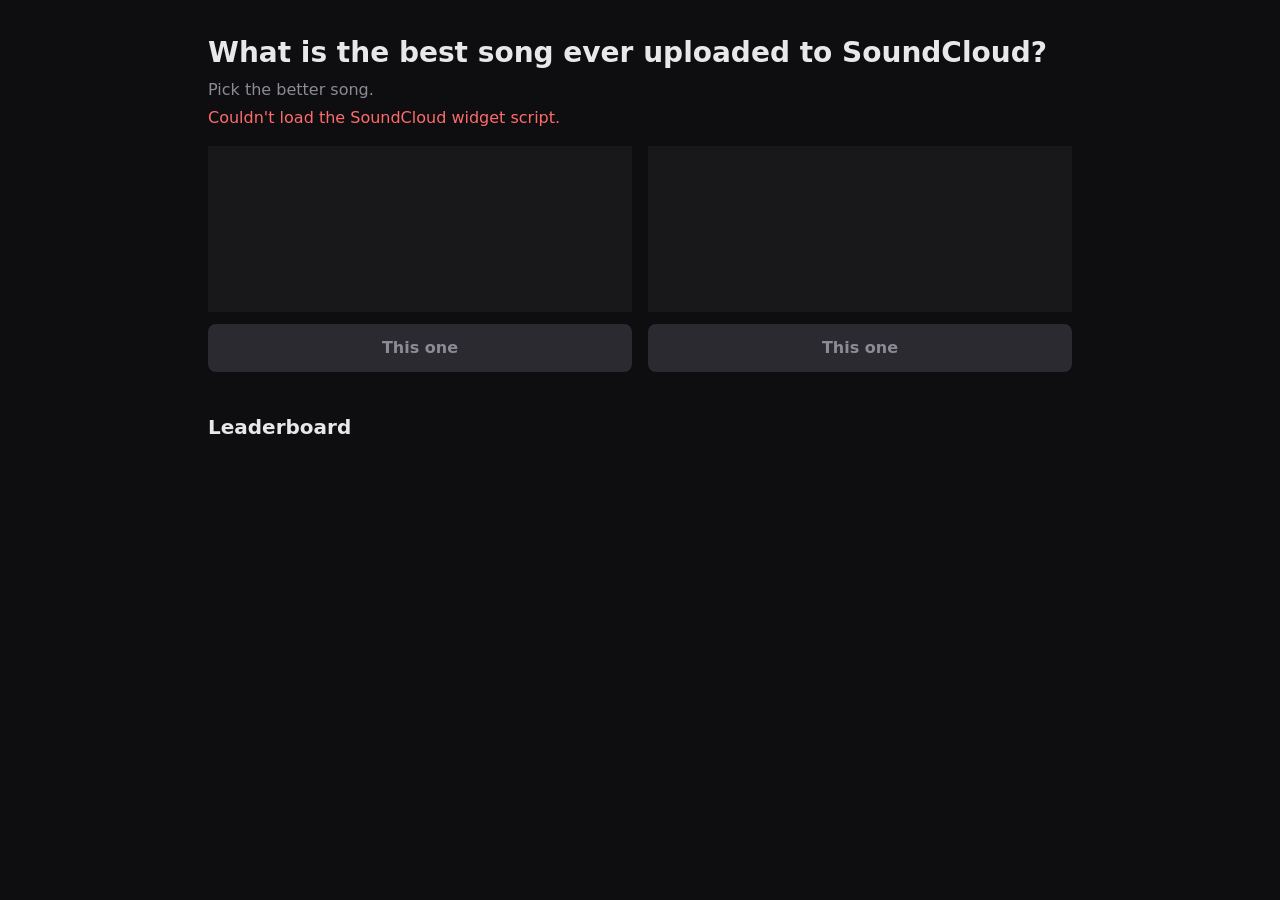
==== index.html @ 24295dda "init" ====
<!doctype html>
<html lang="en">
<head>
<meta charset="utf-8">
<meta name="viewport" content="width=device-width, initial-scale=1">
<meta http-equiv="Content-Security-Policy" content="default-src 'none'; script-src 'self' https://w.soundcloud.com; style-src 'self'; frame-src https://w.soundcloud.com; connect-src https://greatest-track.jenuis.workers.dev; base-uri 'none'; form-action 'none'">
<meta name="color-scheme" content="dark">
<title>Best Song Ever</title>
<link rel="stylesheet" href="style.css">
</head>
<body>
<main>
  <h1>What is the best song ever uploaded to SoundCloud?</h1>
  <p class="sub">Pick the better song.</p>
  <p id="status" role="status">Loading…</p>
  <div class="pair">
    <section class="slot">
      <div class="frames"></div>
      <button type="button" disabled>This one</button>
    </section>
    <section class="slot">
      <div class="frames"></div>
      <button type="button" disabled>This one</button>
    </section>
  </div>
  <h2>Leaderboard</h2>
  <ol id="board"></ol>
  <div id="probes" class="probes" aria-hidden="true"></div>
</main>
<script src="https://w.soundcloud.com/player/api.js"></script>
<script type="module" src="app.js"></script>
</body>
</html>
---- style.css ----
:root {
  color-scheme: dark;
  --bg: #0e0e10;
  --fg: #e8e8ea;
  --muted: #8b8b94;
  --accent: #ff5500;
}

* { box-sizing: border-box; }

body {
  margin: 0;
  background: var(--bg);
  color: var(--fg);
  font: 16px/1.5 system-ui, sans-serif;
}

main {
  max-width: 56rem;
  margin: 0 auto;
  padding: 2rem 1rem 4rem;
}

h1 { margin: 0; font-size: 1.75rem; }
h2 { margin: 2.5rem 0 0.5rem; font-size: 1.25rem; }
.sub, #status { color: var(--muted); margin: 0.25rem 0; }
#status { min-height: 1.5rem; }
#status.error { color: #ff6b6b; }

a { color: var(--accent); }

.pair {
  display: grid;
  grid-template-columns: 1fr 1fr;
  gap: 1rem;
  margin-top: 1rem;
}

.slot { display: flex; flex-direction: column; gap: 0.75rem; }

.frames { position: relative; min-height: 166px; background: #18181b; }
.frames iframe { display: block; width: 100%; height: 166px; border: 0; }
.frames iframe.probe { position: absolute; inset: 0; visibility: hidden; }

button {
  padding: 0.75rem;
  border: 0;
  border-radius: 0.5rem;
  background: var(--accent);
  color: #fff;
  font: inherit;
  font-weight: 600;
  cursor: pointer;
}
button:disabled { background: #2a2a30; color: var(--muted); cursor: default; }

#board { margin: 0; padding-left: 1.5rem; }
#board li { padding: 0.25rem 0; }
#board .record { color: var(--muted); font-size: 0.875rem; margin-left: 0.5rem; }

.probes { position: absolute; width: 0; height: 0; overflow: hidden; }

@media (max-width: 42rem) {
  .pair { grid-template-columns: 1fr; }
}
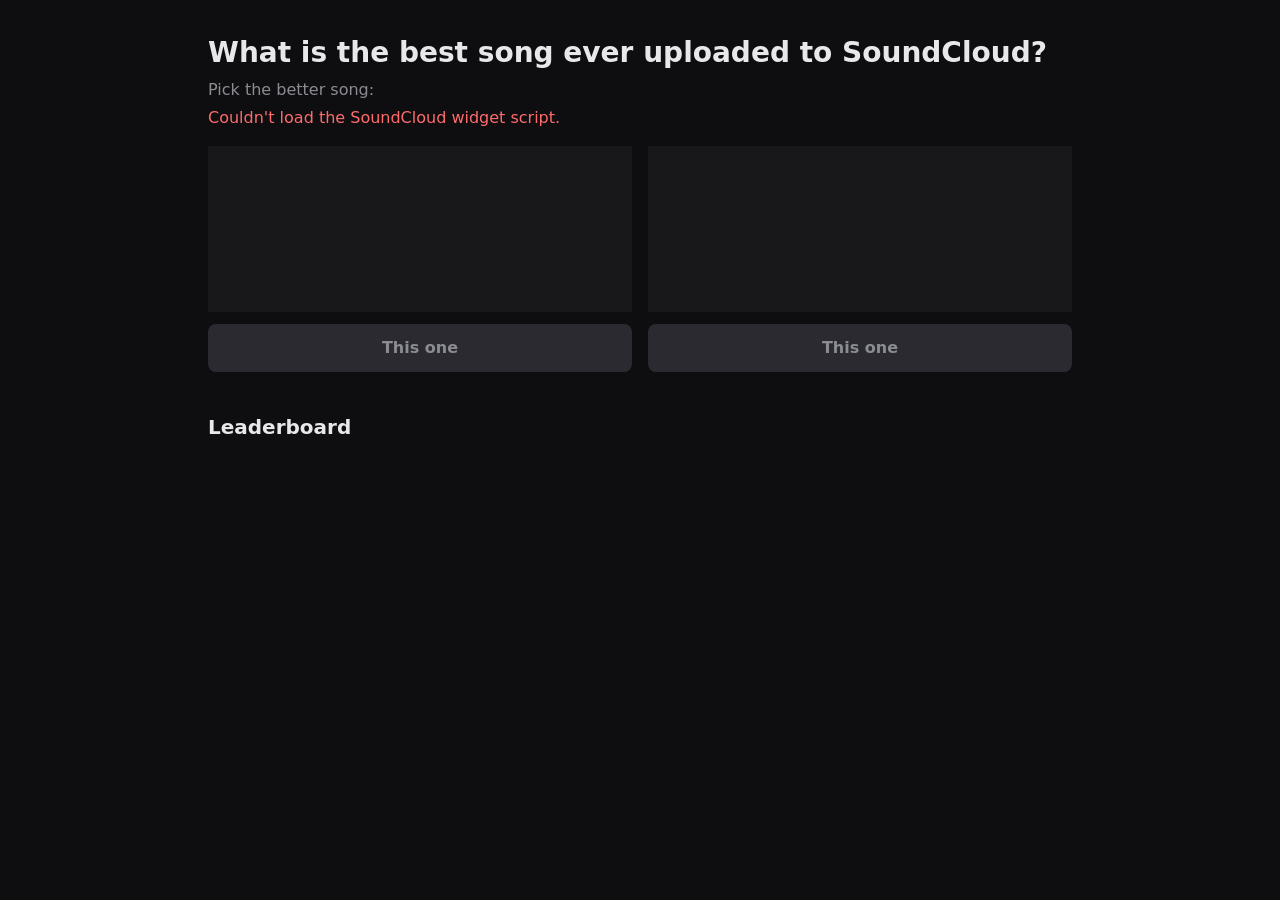
==== commit dc2e7eb2: "mobile improvements" ====
--- a/index.html
+++ b/index.html
@@ -11,7 +11,7 @@
 <body>
 <main>
   <h1>What is the best song ever uploaded to SoundCloud?</h1>
-  <p class="sub">Pick the better song.</p>
+  <p class="sub">Pick the better song:</p>
   <p id="status" role="status">Loading…</p>
   <div class="pair">
     <section class="slot">
